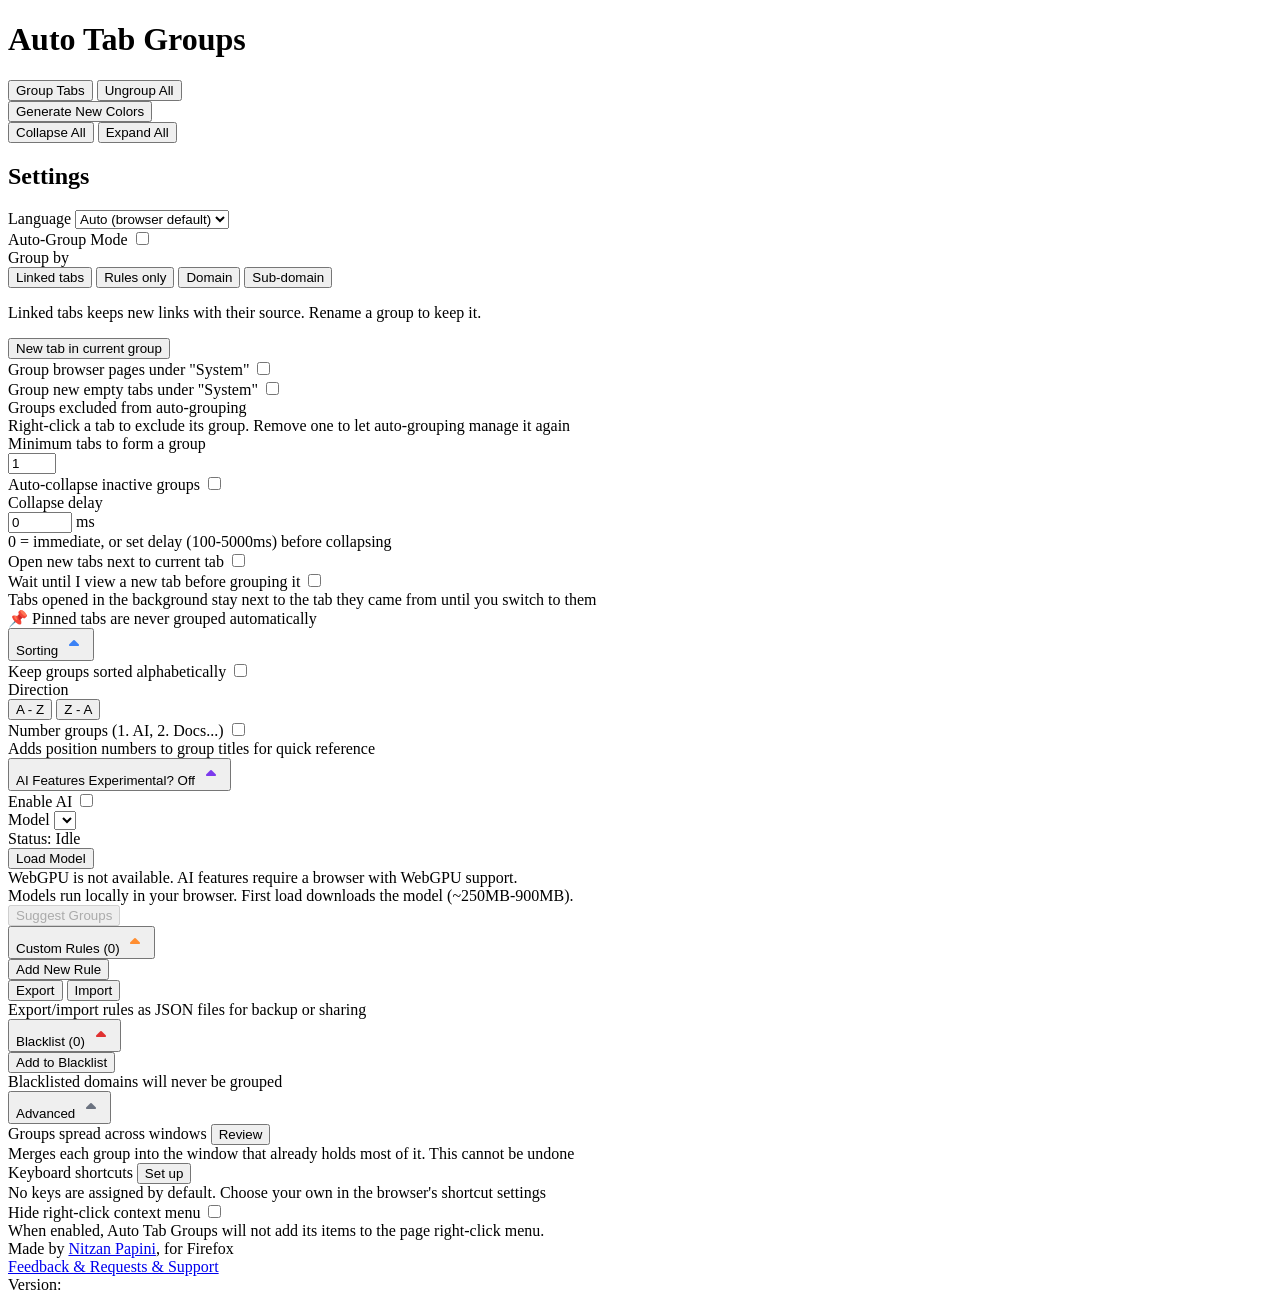
==== entrypoints/sidebar/index.html @ a1adbf0d "feat: add linked browsing and optional Apple group naming" ====
<!doctype html>
<html lang="en">
  <head>
    <meta charset="UTF-8" />
    <meta name="viewport" content="width=device-width, initial-scale=1.0" />
    <title>Auto Tab Groups</title>
    <meta name="manifest.type" content="side_panel" />
    <link rel="stylesheet" href="/fonts/inter.css" />
  </head>
  <body class="sidebar-container">
    <div class="popup-container">
      <h1 data-i18n="popupTitle">Auto Tab Groups</h1>
      <main>
        <div class="button-group-row">
          <button id="group" class="button primaryButton" data-i18n="popupGroupTabs">Group Tabs</button>
          <button id="ungroup" class="button primaryButton" data-i18n="popupUngroupAll">Ungroup All</button>
        </div>
        <button
          id="generateNewColors"
          class="button gradientButton"
          data-i18n="popupGenerateNewColors"
          data-i18n-title="popupGenerateNewColorsTitle"
          title="Randomize group colors. Colors are saved and restored automatically for each domain/rule."
        >
          Generate New Colors
        </button>
        <div class="button-group-row">
          <button id="collapseAllButton" class="button secondaryButton collapse-all-button" data-i18n="popupCollapseAll">
            Collapse All
          </button>
          <button id="expandAllButton" class="button secondaryButton expand-all-button" data-i18n="popupExpandAll">
            Expand All
          </button>
        </div>
        <div class="separator"></div>
        <div class="settings-container">
          <h2 data-i18n="settingsHeading">Settings</h2>
          <div class="toggle-container language-row">
            <span data-i18n="settingLanguage">Language</span>
            <select
              id="languageSelect"
              class="language-select"
              aria-label="Language"
              data-i18n-aria-label="settingLanguage"
            >
              <option value="auto" data-i18n="settingLanguageAuto">Auto (browser default)</option>
              <option value="en">English</option>
              <option value="de">Deutsch</option>
              <option value="ar">العربية</option>
              <option value="es">Español</option>
              <option value="he">עברית</option>
              <option value="hi">हिन्दी</option>
              <option value="ru">Русский</option>
              <option value="zh">中文</option>
            </select>
          </div>
          <div class="toggle-container">
            <span data-i18n="settingAutoGroupMode">Auto-Group Mode</span>
            <label class="switch">
              <input type="checkbox" id="autoGroupToggle" />
              <span class="slider round"></span>
            </label>
          </div>
          <div class="toggle-container">
            <span data-i18n="settingGroupBy">Group by</span>
            <div class="group-by-toggle-bar">
              <button class="toggle-option" data-value="linked">Linked tabs</button>
              <button class="toggle-option" data-value="rules-only" data-i18n="settingGroupByRulesOnly">Rules only</button>
              <button class="toggle-option active" data-value="domain" data-i18n="settingGroupByDomain">Domain</button>
              <button class="toggle-option" data-value="subdomain" data-i18n="settingGroupBySubdomain">Sub-domain</button>
            </div>
          </div>
          <div class="linked-tab-help">
            <p>Linked tabs keeps new links with their source. Rename a group to keep it.</p>
            <button id="newTabInGroupBtn" type="button">New tab in current group</button>
          </div>
          <div class="toggle-container">
            <span data-i18n="settingSystemGroupEnabled">Group browser pages under "System"</span>
            <label class="switch">
              <input type="checkbox" id="systemGroupToggle" />
              <span class="slider round"></span>
            </label>
          </div>
          <div class="toggle-container">
            <span data-i18n="settingGroupNewEmptyTabs">Group new empty tabs under "System"</span>
            <label class="switch">
              <input type="checkbox" id="groupNewTabsToggle" />
              <span class="slider round"></span>
            </label>
          </div>
          <div class="toggle-container protected-groups-container hidden" id="protectedGroupsContainer">
            <span data-i18n="settingProtectedGroups">Groups excluded from auto-grouping</span>
          </div>
          <div class="protected-groups-list hidden" id="protectedGroupsList"></div>
          <div class="help-text protected-groups-help hidden" id="protectedGroupsHelp" data-i18n="settingProtectedGroupsHelp">
            Right-click a tab to exclude its group. Remove one to let auto-grouping manage it again
          </div>
          <div class="toggle-container">
            <span data-i18n="settingMinimumTabsForGroup">Minimum tabs to form a group</span>
            <div class="number-input-container">
              <input
                type="number"
                id="minimumTabsInput"
                min="1"
                max="10"
                value="1"
                class="number-input"
              />
            </div>
          </div>
          <div class="toggle-container">
            <span data-i18n="settingAutoCollapseInactive">Auto-collapse inactive groups</span>
            <label class="switch">
              <input type="checkbox" id="autoCollapseToggle" />
              <span class="slider round"></span>
            </label>
          </div>
          <div class="toggle-container collapse-delay-container" id="collapseDelayContainer">
            <span data-i18n="settingCollapseDelay">Collapse delay</span>
            <div class="delay-input-group">
              <input
                type="number"
                id="collapseDelayInput"
                min="0"
                max="5000"
                step="100"
                value="0"
                class="number-input delay-input"
              />
              <span class="delay-unit">ms</span>
            </div>
          </div>
          <div class="help-text collapse-help" id="collapseHelp" data-i18n="settingCollapseDelayHelp">
            0 = immediate, or set delay (100-5000ms) before collapsing
          </div>
          <div class="toggle-container">
            <span data-i18n="settingOpenNewTabsNextToCurrent">Open new tabs next to current tab</span>
            <label class="switch">
              <input type="checkbox" id="openTabNextToCurrentToggle" />
              <span class="slider round"></span>
            </label>
          </div>
          <div class="toggle-container">
            <span data-i18n="settingDeferGrouping">Wait until I view a new tab before grouping it</span>
            <label class="switch">
              <input type="checkbox" id="deferGroupingToggle" />
              <span class="slider round"></span>
            </label>
          </div>
          <div class="help-text" data-i18n="settingDeferGroupingHelp">Tabs opened in the background stay next to the tab they came from until you switch to them</div>
          <div class="settings-info">
            <span class="info-icon">&#128204;</span>
            <span data-i18n="settingPinnedTabsNote">Pinned tabs are never grouped automatically</span>
          </div>
        </div>

        <!-- Sorting Section -->
        <div class="sorting-section">
          <button class="sorting-toggle">
            <span class="noselect" data-i18n="sortingSectionTitle">Sorting</span>
            <span class="up-arrow">
              <svg xmlns="http://www.w3.org/2000/svg" viewBox="0 0 24 24" width="24" height="24">
                <path
                  d="m16.707 13.293-4-4a1 1 0 0 0-1.414 0l-4 4A1 1 0 0 0 8 15h8a1 1 0 0 0 .707-1.707z"
                  style="fill: #3b82f6"
                  data-name="Up"
                />
              </svg>
            </span>
          </button>
          <div class="sorting-content">
            <div class="toggle-container">
              <span data-i18n="settingSortGroupsAlphabetically">Keep groups sorted alphabetically</span>
              <label class="switch">
                <input type="checkbox" id="sortGroupsToggle" />
                <span class="slider round"></span>
              </label>
            </div>
            <div class="toggle-container sort-direction-container" id="sortDirectionContainer">
              <span data-i18n="settingSortDirection">Direction</span>
              <div class="group-by-toggle-bar sort-direction-toggle-bar">
                <button class="toggle-option sort-direction-option active" data-value="asc" data-i18n="settingSortDirectionAsc">A - Z</button>
                <button class="toggle-option sort-direction-option" data-value="desc" data-i18n="settingSortDirectionDesc">Z - A</button>
              </div>
            </div>
            <div class="toggle-container sorting-index-container" id="sortingIndexContainer">
              <span data-i18n="settingNumberGroups">Number groups (1. AI, 2. Docs...)</span>
              <label class="switch">
                <input type="checkbox" id="indexGroupTitlesToggle" />
                <span class="slider round"></span>
              </label>
            </div>
            <div class="help-text sorting-help" id="sortingHelp" data-i18n="settingNumberGroupsHelp">
              Adds position numbers to group titles for quick reference
            </div>
          </div>
        </div>

        <!-- AI Features Section -->
        <div class="ai-section">
          <button class="ai-toggle">
            <span class="noselect"><span data-i18n="aiSectionTitle">AI Features</span> <span class="ai-experimental" data-i18n="aiExperimentalBadge">Experimental</span><span class="ai-help-icon" data-tooltip="AI-powered tab grouping suggestions. This feature is experimental. All processing runs locally in your browser — no data is sent to external servers." data-i18n-tooltip="aiHelpTooltip">?</span></span>
            <span class="ai-badge" id="aiBadge" data-i18n="aiBadgeOff">Off</span>
            <span class="up-arrow">
              <svg xmlns="http://www.w3.org/2000/svg" viewBox="0 0 24 24" width="24" height="24">
                <path
                  d="m16.707 13.293-4-4a1 1 0 0 0-1.414 0l-4 4A1 1 0 0 0 8 15h8a1 1 0 0 0 .707-1.707z"
                  style="fill: #7c3aed"
                  data-name="Up"
                />
              </svg>
            </span>
          </button>
          <div class="ai-content">
            <div class="toggle-container">
              <span data-i18n="aiEnable">Enable AI</span>
              <label class="switch">
                <input type="checkbox" id="aiEnabledToggle" />
                <span class="slider round"></span>
              </label>
            </div>
            <div class="ai-settings" id="aiSettings">
              <div class="toggle-container">
                <span data-i18n="aiModelLabel">Model</span>
                <select id="aiModelSelect" class="ai-select"></select>
              </div>
              <div class="ai-status-row">
                <span class="ai-status-label" data-i18n="aiStatusLabel">Status:</span>
                <span class="ai-status-badge" id="aiStatusBadge" data-i18n="aiStatusIdle">Idle</span>
              </div>
              <div class="ai-progress-bar" id="aiProgressBar">
                <div class="ai-progress-fill" id="aiProgressFill"></div>
              </div>
              <button id="aiLoadButton" class="button ai-load-button" data-i18n="aiLoadModel">Load Model</button>
              <div id="aiConnectionMessage" class="help-text" role="status"></div>
            <div class="ai-webgpu-warning" id="aiWebGpuWarning" data-i18n="aiWebGpuUnavailable">
                WebGPU is not available. AI features require a browser with WebGPU support.
              </div>
              <div class="help-text ai-help-text" data-i18n="aiDownloadNote">
                Models run locally in your browser. First load downloads the model (~250MB-900MB).
              </div>
              <div class="ai-suggest-section" id="aiSuggestSection">
                <button id="aiSuggestButton" class="button ai-suggest-button" disabled data-i18n="aiSuggestGroups">
                  Suggest Groups
                </button>
                <div class="ai-suggest-status" id="aiSuggestStatus"></div>
                <div class="ai-suggestions-container" id="aiSuggestionsContainer"></div>
              </div>
            </div>
          </div>
        </div>

        <!-- Custom Rules Section -->
        <div class="rules-section">
          <button class="rules-toggle">
            <span class="noselect" data-i18n="rulesSectionTitle">Custom Rules</span>
            <span class="rules-count" id="rulesCount">(0)</span>
            <span class="up-arrow">
              <svg xmlns="http://www.w3.org/2000/svg" viewBox="0 0 24 24" width="24" height="24">
                <path
                  d="m16.707 13.293-4-4a1 1 0 0 0-1.414 0l-4 4A1 1 0 0 0 8 15h8a1 1 0 0 0 .707-1.707z"
                  style="fill: #ff8e31"
                  data-name="Up"
                />
              </svg>
            </span>
          </button>
          <div class="rules-content">
            <div class="rules-list" id="rulesList">
              <!-- Rules will be dynamically added here -->
            </div>
            <div class="rules-actions">
              <button id="addRuleButton" class="button rules-button" data-i18n="rulesAddNewRule">Add New Rule</button>
              <div class="rules-import-export">
                <button
                  id="exportRulesButton"
                  class="button rules-button secondary"
                  data-i18n="rulesExport"
                  data-i18n-title="rulesExportTitle"
                  title="Export all rules to JSON file"
                >
                  Export
                </button>
                <button
                  id="importRulesButton"
                  class="button rules-button secondary"
                  data-i18n="rulesImport"
                  data-i18n-title="rulesImportTitle"
                  title="Import rules from JSON file"
                >
                  Import
                </button>
              </div>
              <div class="help-text export-import-help" data-i18n="rulesExportImportHelp">
                Export/import rules as JSON files for backup or sharing
              </div>
            </div>
          </div>
        </div>

        <!-- Blacklist Section -->
        <div class="blacklist-section">
          <button class="blacklist-toggle">
            <span class="noselect" data-i18n="blacklistSectionTitle">Blacklist</span>
            <span class="blacklist-count" id="blacklistCount">(0)</span>
            <span class="up-arrow">
              <svg xmlns="http://www.w3.org/2000/svg" viewBox="0 0 24 24" width="24" height="24">
                <path
                  d="m16.707 13.293-4-4a1 1 0 0 0-1.414 0l-4 4A1 1 0 0 0 8 15h8a1 1 0 0 0 .707-1.707z"
                  style="fill: #e03131"
                  data-name="Up"
                />
              </svg>
            </span>
          </button>
          <div class="blacklist-content">
            <div class="blacklist-list" id="blacklistList">
              <!-- Blacklist rules will be dynamically added here -->
            </div>
            <div class="blacklist-actions">
              <button id="addBlacklistButton" class="button blacklist-button" data-i18n="blacklistAddButton">Add to Blacklist</button>
            </div>
            <div class="help-text blacklist-help" data-i18n="blacklistHelp">
              Blacklisted domains will never be grouped
            </div>
          </div>
        </div>

        <!-- Advanced Section -->
        <div class="advanced-section">
          <button class="advanced-toggle">
            <span class="noselect" data-i18n="advancedSectionTitle">Advanced</span>
            <span class="up-arrow">
              <svg xmlns="http://www.w3.org/2000/svg" viewBox="0 0 24 24" width="24" height="24">
                <path
                  d="m16.707 13.293-4-4a1 1 0 0 0-1.414 0l-4 4A1 1 0 0 0 8 15h8a1 1 0 0 0 .707-1.707z"
                  style="fill: #6b7280"
                  data-name="Up"
                />
              </svg>
            </span>
          </button>
          <div class="advanced-content">
            <div class="toggle-container consolidate-row hidden" id="consolidateRow">
              <span id="consolidateLabel">Groups spread across windows</span>
              <button type="button" class="shortcuts-button" id="consolidateButton" data-i18n="settingConsolidateAction">Review</button>
            </div>
            <div class="consolidate-preview hidden" id="consolidatePreview"></div>
            <div class="help-text advanced-help hidden" id="consolidateHelp" data-i18n="settingConsolidateHelp">
              Merges each group into the window that already holds most of it. This cannot be undone
            </div>
            <div class="toggle-container">
              <span data-i18n="settingKeyboardShortcuts">Keyboard shortcuts</span>
              <button type="button" class="shortcuts-button" id="openShortcutsButton" data-i18n="settingKeyboardShortcutsOpen">Set up</button>
            </div>
            <div class="help-text advanced-help" data-i18n="settingKeyboardShortcutsHelp">
              No keys are assigned by default. Choose your own in the browser's shortcut settings
            </div>
            <div class="toggle-container">
              <span data-i18n="advancedHideContextMenu">Hide right-click context menu</span>
              <label class="switch">
                <input type="checkbox" id="hideContextMenuToggle" />
                <span class="slider round"></span>
              </label>
            </div>
            <div class="help-text advanced-help" data-i18n="advancedHideContextMenuHelp">
              When enabled, Auto Tab Groups will not add its items to the page right-click menu.
            </div>
          </div>
        </div>
      </main>
      <footer class="footer-container">
        <div class="separator"></div>
        <div>
          <span data-i18n="footerMadeBy">Made by</span>
          <a class="author selectable" href="https://github.com/nitzanpap" target="_blank"
            >Nitzan Papini</a
          >, <span data-i18n="footerFor">for</span> <span id="browserName">Firefox</span>
          <span id="browserEmoji"></span>
        </div>
        <div class="feedback-link">
          <a
            href="https://docs.google.com/forms/d/1ViwZsXRSlJqij4nGp84F4gT2f4vBhZkGDQU25F9ESPI"
            target="_blank"
            data-i18n="footerFeedback"
            >Feedback &amp; Requests &amp; Support</a
          >
        </div>
        <div class="version">
          <span><span data-i18n="footerVersion">Version:</span> <span id="versionNumber"></span></span>
        </div>
      </footer>
    </div>
    <script type="module" src="./main.ts"></script>
  </body>
</html>
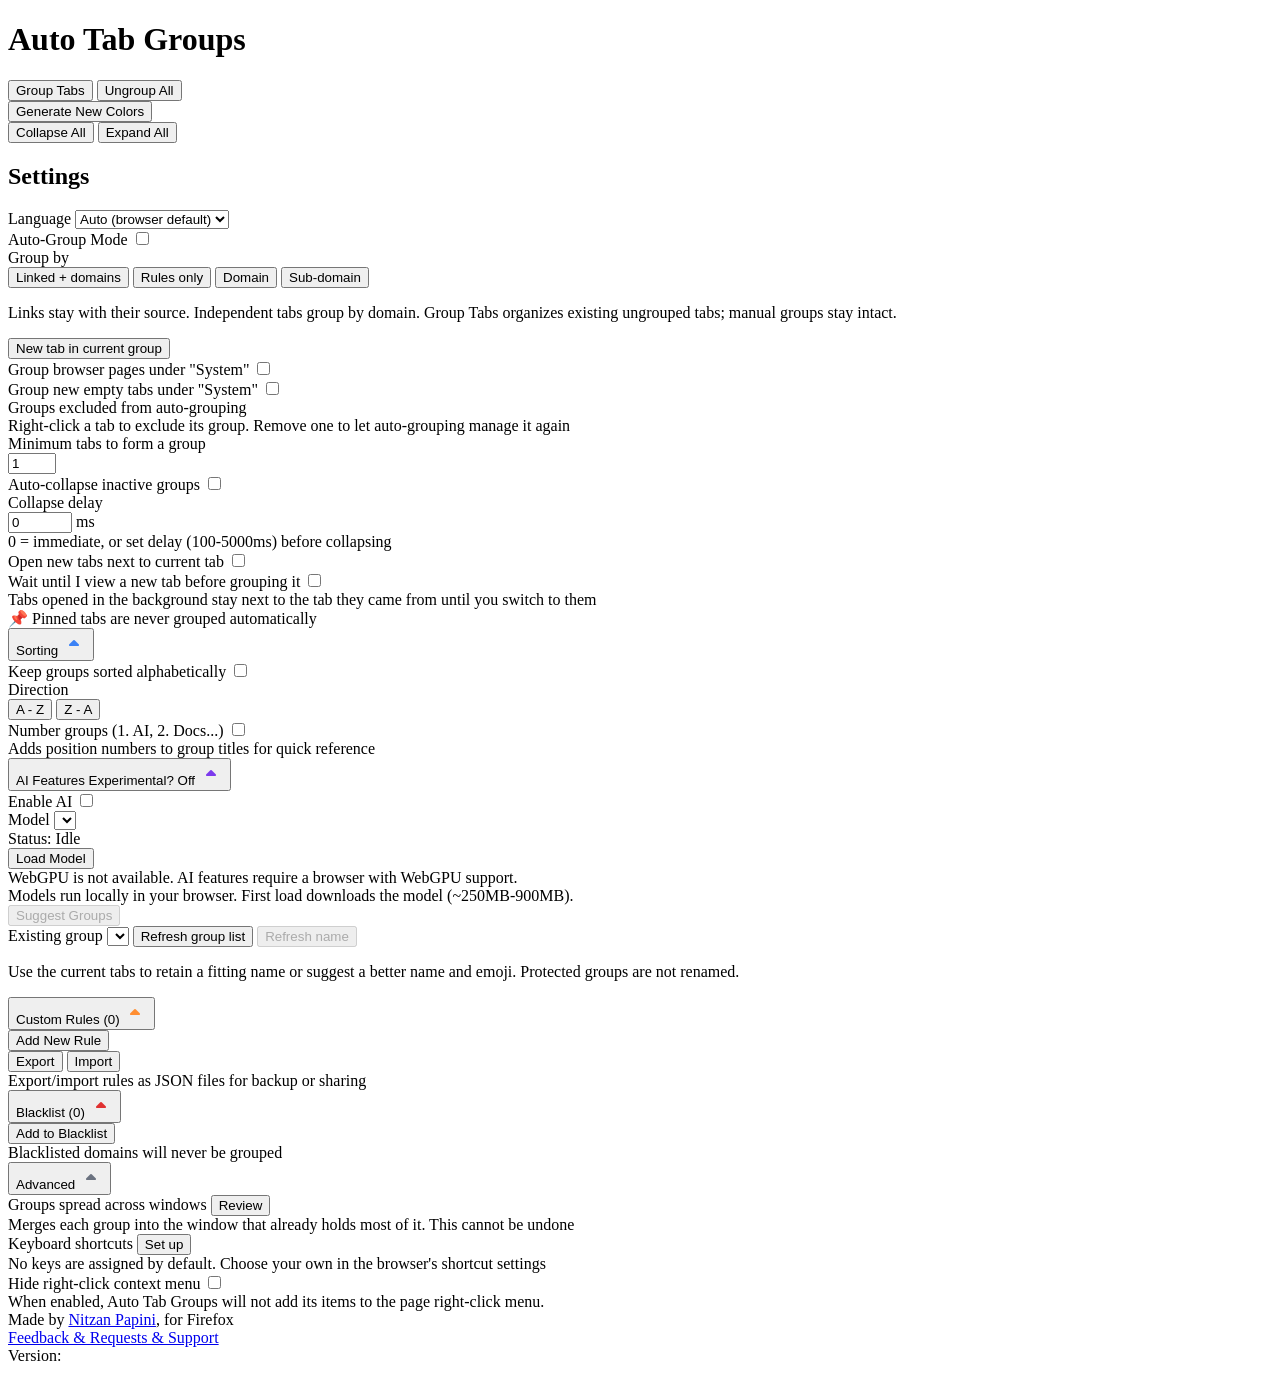
==== commit 65df90c7: "feat: combine linked and domain grouping with manual AI naming" ====
--- a/entrypoints/sidebar/index.html
+++ b/entrypoints/sidebar/index.html
@@ -64,14 +64,14 @@
           <div class="toggle-container">
             <span data-i18n="settingGroupBy">Group by</span>
             <div class="group-by-toggle-bar">
-              <button class="toggle-option" data-value="linked">Linked tabs</button>
+              <button class="toggle-option" data-value="linked">Linked + domains</button>
               <button class="toggle-option" data-value="rules-only" data-i18n="settingGroupByRulesOnly">Rules only</button>
               <button class="toggle-option active" data-value="domain" data-i18n="settingGroupByDomain">Domain</button>
               <button class="toggle-option" data-value="subdomain" data-i18n="settingGroupBySubdomain">Sub-domain</button>
             </div>
           </div>
           <div class="linked-tab-help">
-            <p>Linked tabs keeps new links with their source. Rename a group to keep it.</p>
+            <p>Links stay with their source. Independent tabs group by domain. Group Tabs organizes existing ungrouped tabs; manual groups stay intact.</p>
             <button id="newTabInGroupBtn" type="button">New tab in current group</button>
           </div>
           <div class="toggle-container">
@@ -244,6 +244,14 @@
                   Suggest Groups
                 </button>
                 <div class="ai-suggest-status" id="aiSuggestStatus"></div>
+              <div id="aiRenameSection" class="ai-suggest-section">
+                <label for="aiRenameGroupSelect">Existing group</label>
+                <select id="aiRenameGroupSelect" class="ai-select ai-rename-select" aria-label="Existing group"></select>
+                <button id="aiRefreshGroupsButton" type="button" class="button secondaryButton">Refresh group list</button>
+                <button id="aiRenameGroupButton" type="button" class="button ai-suggest-button" disabled>Refresh name</button>
+                <p>Use the current tabs to retain a fitting name or suggest a better name and emoji. Protected groups are not renamed.</p>
+                <div id="aiRenameStatus" class="ai-suggest-status" role="status"></div>
+              </div>
                 <div class="ai-suggestions-container" id="aiSuggestionsContainer"></div>
               </div>
             </div>
